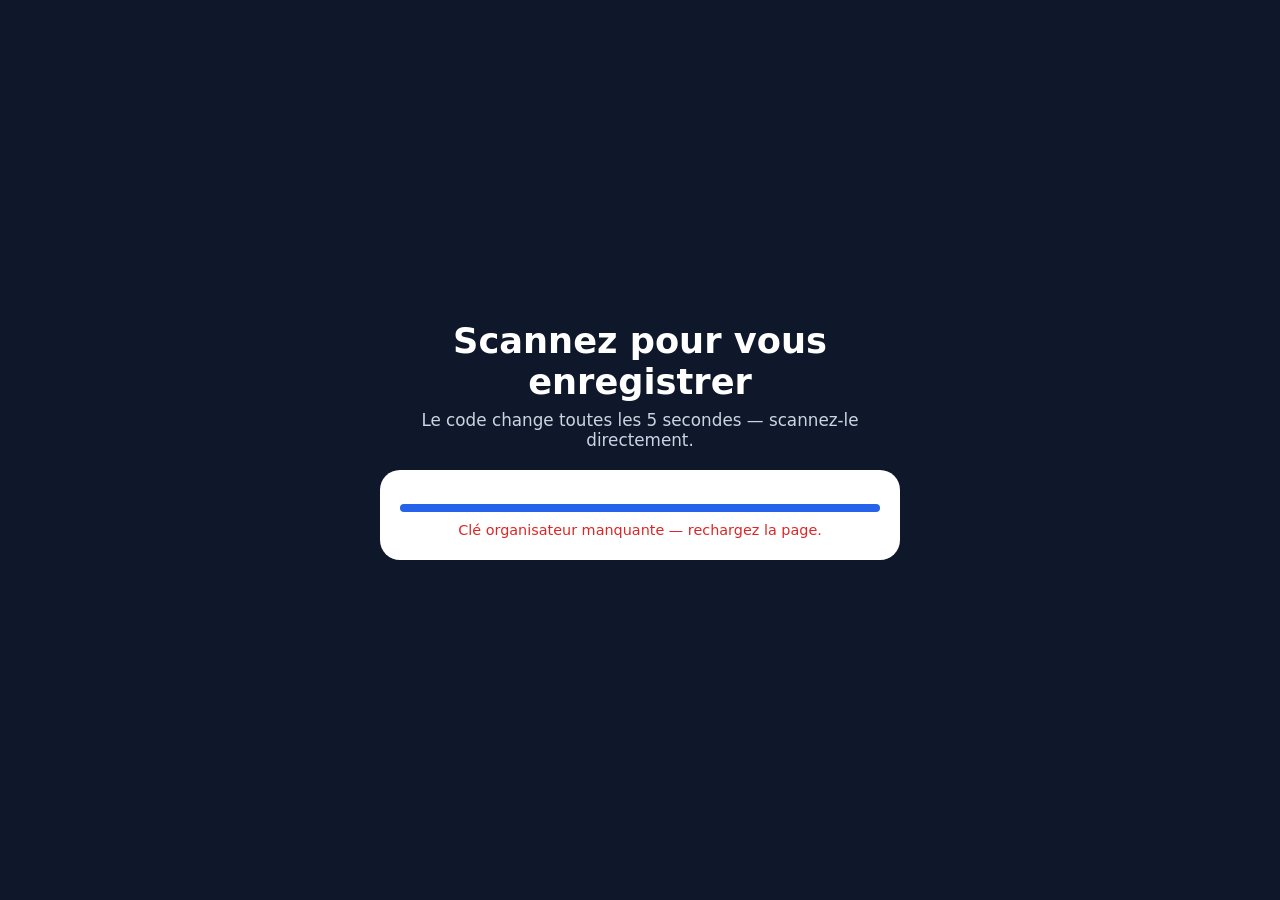
==== display.html @ da129316 "Plateforme de check-in : QR rotatif (5 s) + Google Forms via Apps Script" ====
<!DOCTYPE html>
<html lang="fr">
<head>
<meta charset="utf-8">
<meta name="viewport" content="width=device-width, initial-scale=1">
<meta name="robots" content="noindex">
<title>QR Check-in</title>
<link rel="stylesheet" href="style.css">
</head>
<body>
<div class="wrap">
  <h1>Scannez pour vous enregistrer</h1>
  <p>Le code change toutes les 5 secondes — scannez-le directement.</p>
  <div class="card">
    <div class="qr" id="qr"></div>
    <div class="bar"><i id="bar"></i></div>
    <div class="status" id="status">Chargement…</div>
  </div>
</div>
<script src="lib/qrcode.min.js"></script>
<script src="config.js"></script>
<script src="display.js"></script>
</body>
</html>
---- style.css ----
:root { --bg:#0f172a; --card:#fff; --ink:#0f172a; --muted:#64748b; --accent:#2563eb; --ok:#16a34a; --err:#dc2626; }
* { box-sizing: border-box; }
html, body { height: 100%; margin: 0; }
body { font-family: system-ui, -apple-system, "Segoe UI", Roboto, sans-serif; background: var(--bg); color: #fff;
  display: flex; align-items: center; justify-content: center; text-align: center; padding: 16px; }
.wrap { width: 100%; max-width: 520px; }
h1 { font-size: clamp(1.4rem, 4vw, 2.2rem); margin: 0 0 8px; }
p { color: #cbd5e1; margin: 8px 0; font-size: 1.05rem; }
.card { background: var(--card); color: var(--ink); border-radius: 20px; padding: 20px; margin: 20px auto; }
.qr { width: min(80vw, 70vh, 560px); margin: 0 auto; }
.qr svg { width: 100%; height: auto; display: block; }
.bar { height: 8px; background: #e2e8f0; border-radius: 99px; overflow: hidden; margin-top: 14px; }
.bar > i { display: block; height: 100%; width: 100%; background: var(--accent); transform-origin: left; }
.bar > i.run { animation: shrink var(--dur, 5s) linear forwards; }
@keyframes shrink { from { transform: scaleX(1); } to { transform: scaleX(0); } }
.status { font-size: .9rem; color: var(--muted); margin-top: 10px; min-height: 1.2em; }
.status.err { color: var(--err); }
.spinner { width: 44px; height: 44px; border: 5px solid #334155; border-top-color: #fff; border-radius: 50%; margin: 24px auto; animation: spin 1s linear infinite; }
@keyframes spin { to { transform: rotate(360deg); } }
.big { font-size: 3rem; margin: 0; }
.err-t { color: #fca5a5; }
button, .btn { background: var(--accent); color: #fff; border: 0; border-radius: 12px; padding: 14px 22px; font-size: 1.05rem; cursor: pointer; text-decoration: none; display: inline-block; margin-top: 12px; }
input { width: 100%; padding: 14px; font-size: 1.1rem; border-radius: 12px; border: 0; margin-top: 12px; }
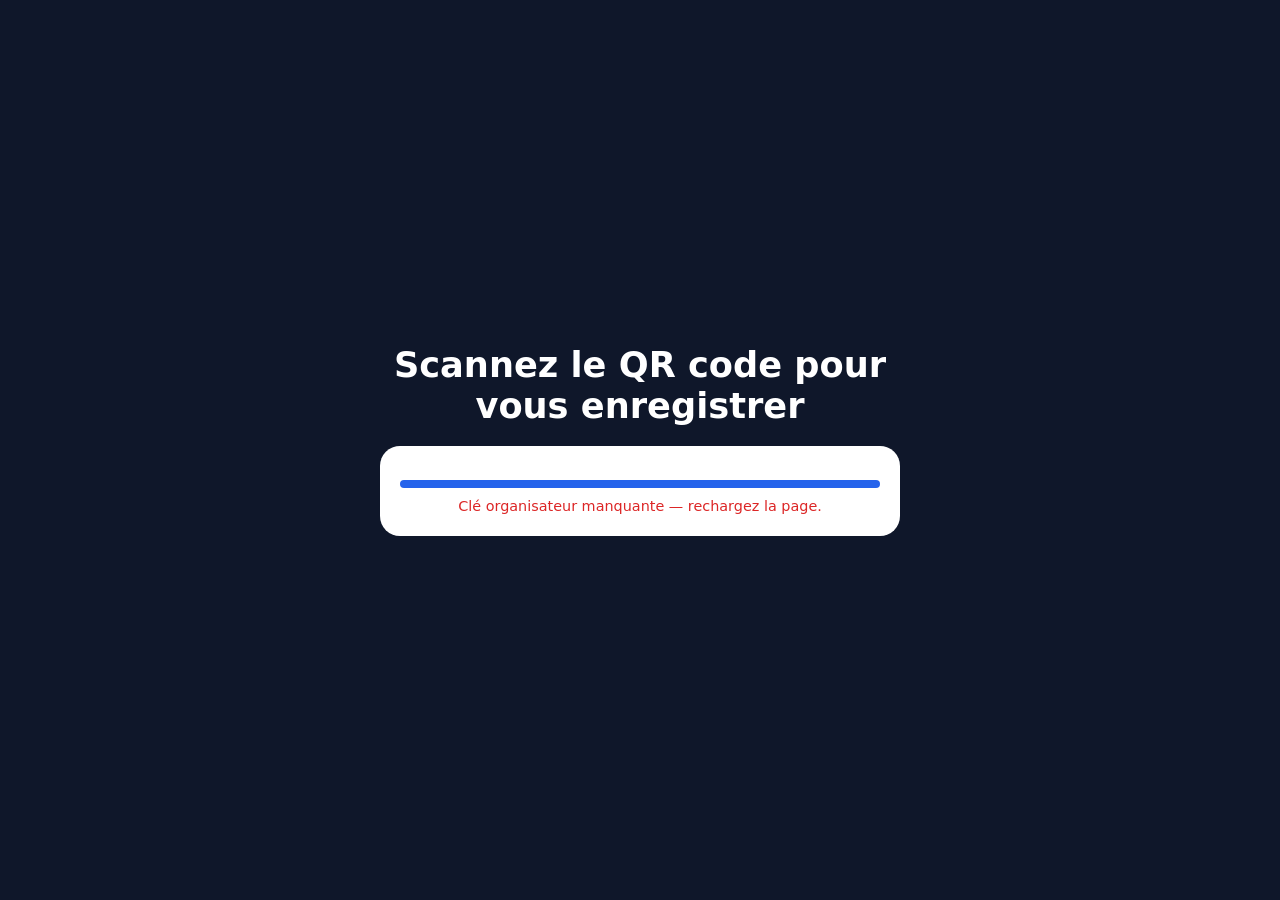
==== commit 4d43a400: "Écran QR : texte simplifié" ====
--- a/display.html
+++ b/display.html
@@ -9,8 +9,7 @@
 </head>
 <body>
 <div class="wrap">
-  <h1>Scannez pour vous enregistrer</h1>
-  <p>Le code change toutes les 5 secondes — scannez-le directement.</p>
+  <h1>Scannez le QR code pour vous enregistrer</h1>
   <div class="card">
     <div class="qr" id="qr"></div>
     <div class="bar"><i id="bar"></i></div>
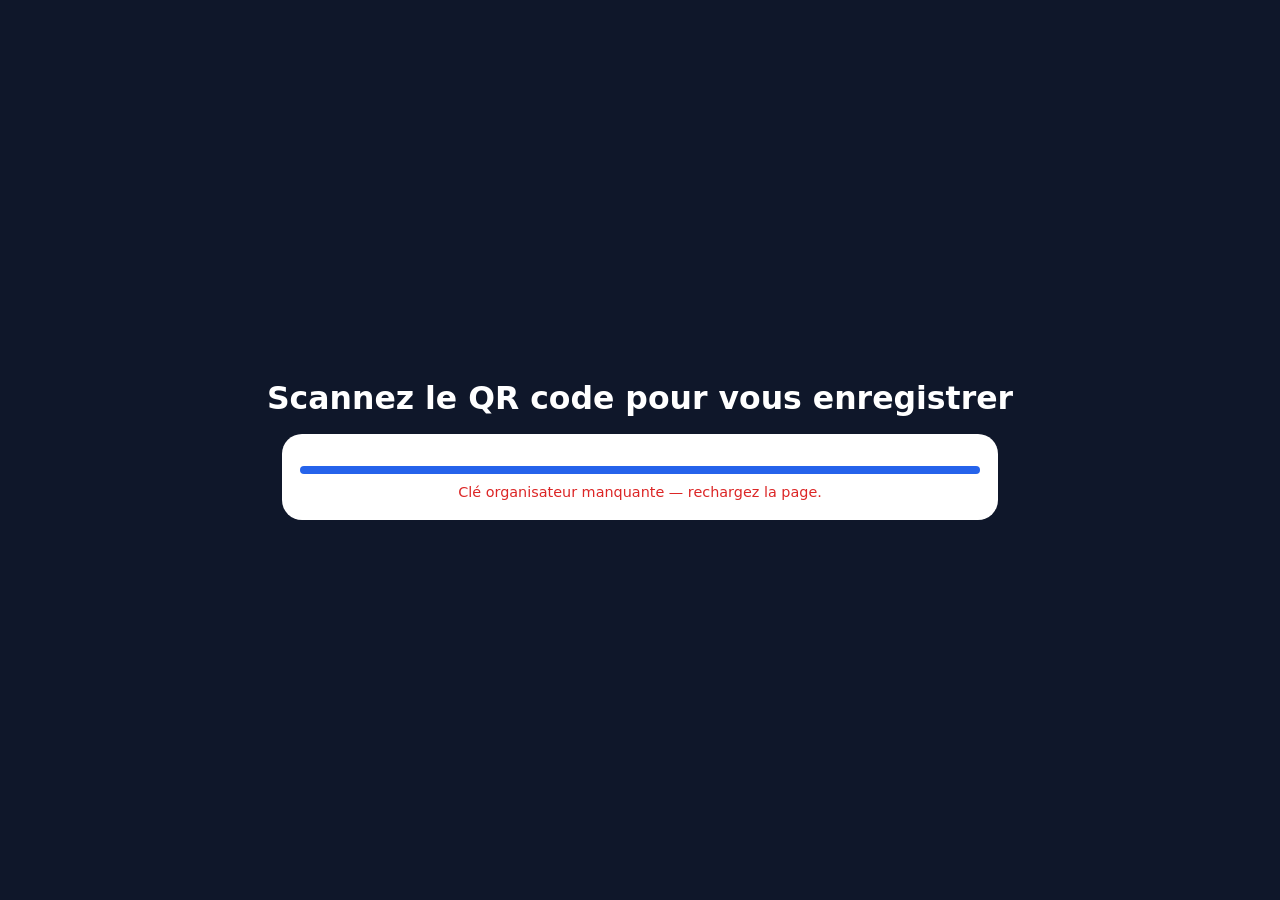
==== commit 08ae8d85: "Écran QR : taille adaptative (zoom / taille d'écran)" ====
--- a/display.html
+++ b/display.html
@@ -8,7 +8,7 @@
 <link rel="stylesheet" href="style.css">
 </head>
 <body>
-<div class="wrap">
+<div class="wrap wide">
   <h1>Scannez le QR code pour vous enregistrer</h1>
   <div class="card">
     <div class="qr" id="qr"></div>
--- a/style.css
+++ b/style.css
@@ -7,8 +7,13 @@
 h1 { font-size: clamp(1.4rem, 4vw, 2.2rem); margin: 0 0 8px; }
 p { color: #cbd5e1; margin: 8px 0; font-size: 1.05rem; }
 .card { background: var(--card); color: var(--ink); border-radius: 20px; padding: 20px; margin: 20px auto; }
-.qr { width: min(80vw, 70vh, 560px); margin: 0 auto; }
-.qr svg { width: 100%; height: auto; display: block; }
+.qr { width: 280px; margin: 0 auto; }
+.qr svg { width: 100%; height: auto; display: block; shape-rendering: crispEdges; }
+/* Écran projeté : le QR occupe toute la place disponible (carré), quel que soit le zoom ou la taille d'écran */
+.wrap.wide { max-width: none; }
+.wrap.wide h1 { font-size: clamp(1.2rem, 3.5vmin, 3rem); }
+.wrap.wide .card { width: fit-content; max-width: 100%; padding: clamp(10px, 2vmin, 24px); margin: 2vmin auto 0; }
+.wrap.wide .qr { width: min(calc(100vw - 60px), calc(100vh - 220px)); width: min(calc(100vw - 60px), calc(100dvh - 220px)); min-width: 160px; }
 .bar { height: 8px; background: #e2e8f0; border-radius: 99px; overflow: hidden; margin-top: 14px; }
 .bar > i { display: block; height: 100%; width: 100%; background: var(--accent); transform-origin: left; }
 .bar > i.run { animation: shrink var(--dur, 5s) linear forwards; }
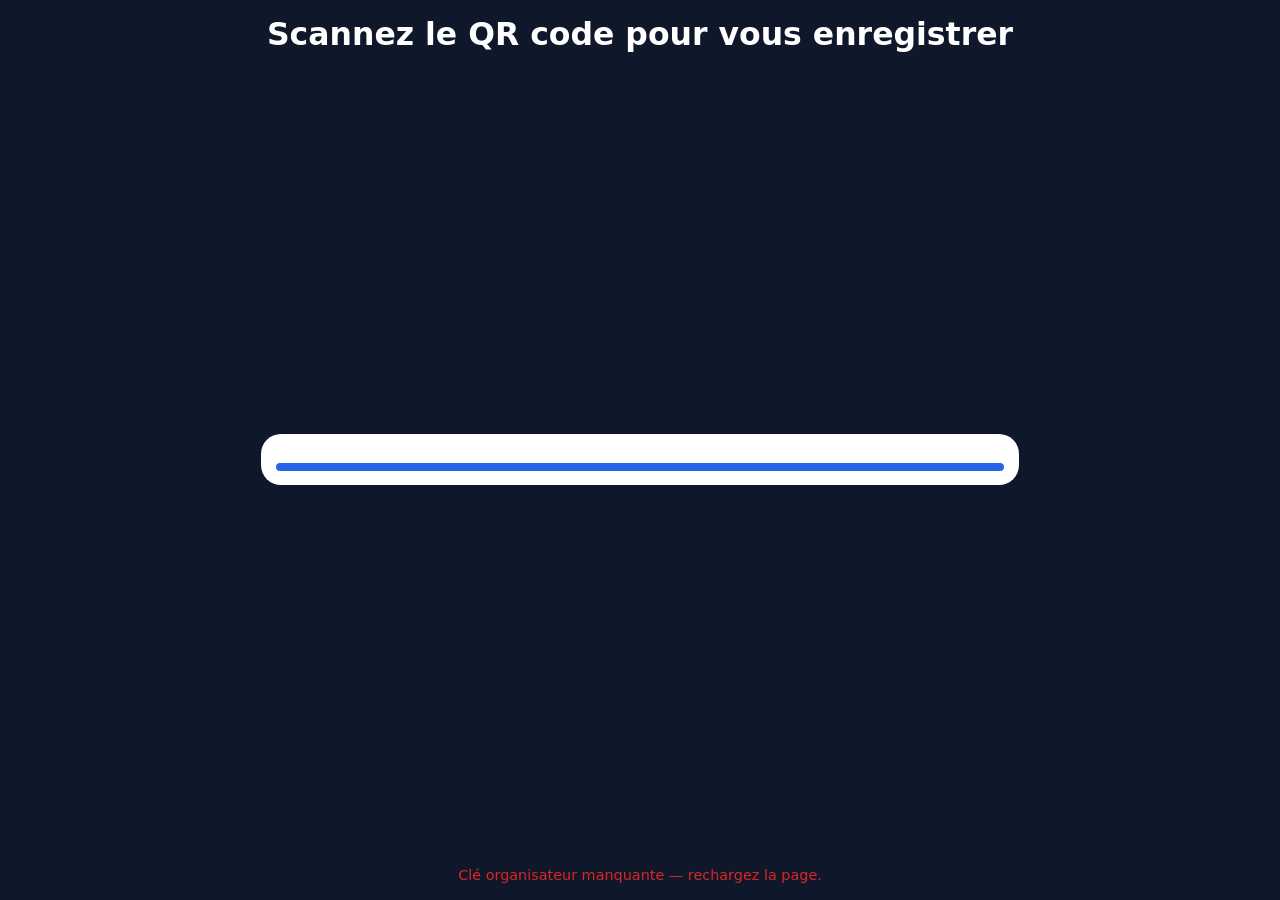
==== commit e2eaa713: "Écran QR : taille mesurée sur l'espace disponible (zoom 67-150 % testé)" ====
--- a/display.html
+++ b/display.html
@@ -10,11 +10,13 @@
 <body>
 <div class="wrap wide">
   <h1>Scannez le QR code pour vous enregistrer</h1>
-  <div class="card">
-    <div class="qr" id="qr"></div>
-    <div class="bar"><i id="bar"></i></div>
-    <div class="status" id="status">Chargement…</div>
+  <div class="stage">
+    <div class="card">
+      <div class="qr" id="qr"></div>
+      <div class="bar"><i id="bar"></i></div>
+    </div>
   </div>
+  <div class="status" id="status">Chargement…</div>
 </div>
 <script src="lib/qrcode.min.js"></script>
 <script src="config.js"></script>
--- a/style.css
+++ b/style.css
@@ -9,11 +9,18 @@
 .card { background: var(--card); color: var(--ink); border-radius: 20px; padding: 20px; margin: 20px auto; }
 .qr { width: 280px; margin: 0 auto; }
 .qr svg { width: 100%; height: auto; display: block; shape-rendering: crispEdges; }
-/* Écran projeté : le QR occupe toute la place disponible (carré), quel que soit le zoom ou la taille d'écran */
-.wrap.wide { max-width: none; }
-.wrap.wide h1 { font-size: clamp(1.2rem, 3.5vmin, 3rem); }
-.wrap.wide .card { width: fit-content; max-width: 100%; padding: clamp(10px, 2vmin, 24px); margin: 2vmin auto 0; }
-.wrap.wide .qr { width: min(calc(100vw - 60px), calc(100vh - 220px)); width: min(calc(100vw - 60px), calc(100dvh - 220px)); min-width: 160px; }
+/* Écran projeté : le QR occupe tout l'espace restant (carré), quel que soit le zoom ou l'écran.
+   .stage mesure l'espace libre ; le carte QR = plus petit côté de cet espace (unités cqw/cqh). */
+.wrap.wide { max-width: none; height: calc(100vh - 32px); height: calc(100dvh - 32px);
+  display: flex; flex-direction: column; align-items: center; gap: 1.5vmin; }
+.wrap.wide h1 { font-size: clamp(1.1rem, 3.5vmin, 3rem); margin: 0; flex: none; }
+.wrap.wide .stage { flex: 1; min-height: 0; width: 100%; container-type: size;
+  display: flex; align-items: center; justify-content: center; }
+.wrap.wide .card { margin: 0; padding: clamp(8px, 1.6vmin, 20px); box-sizing: border-box;
+  width: min(calc(100vw - 40px), calc(100vh - 170px));
+  width: min(100cqw, calc(100cqh - 30px)); }
+.wrap.wide .qr { width: 100%; }
+.wrap.wide .status { flex: none; margin: 0; }
 .bar { height: 8px; background: #e2e8f0; border-radius: 99px; overflow: hidden; margin-top: 14px; }
 .bar > i { display: block; height: 100%; width: 100%; background: var(--accent); transform-origin: left; }
 .bar > i.run { animation: shrink var(--dur, 5s) linear forwards; }
